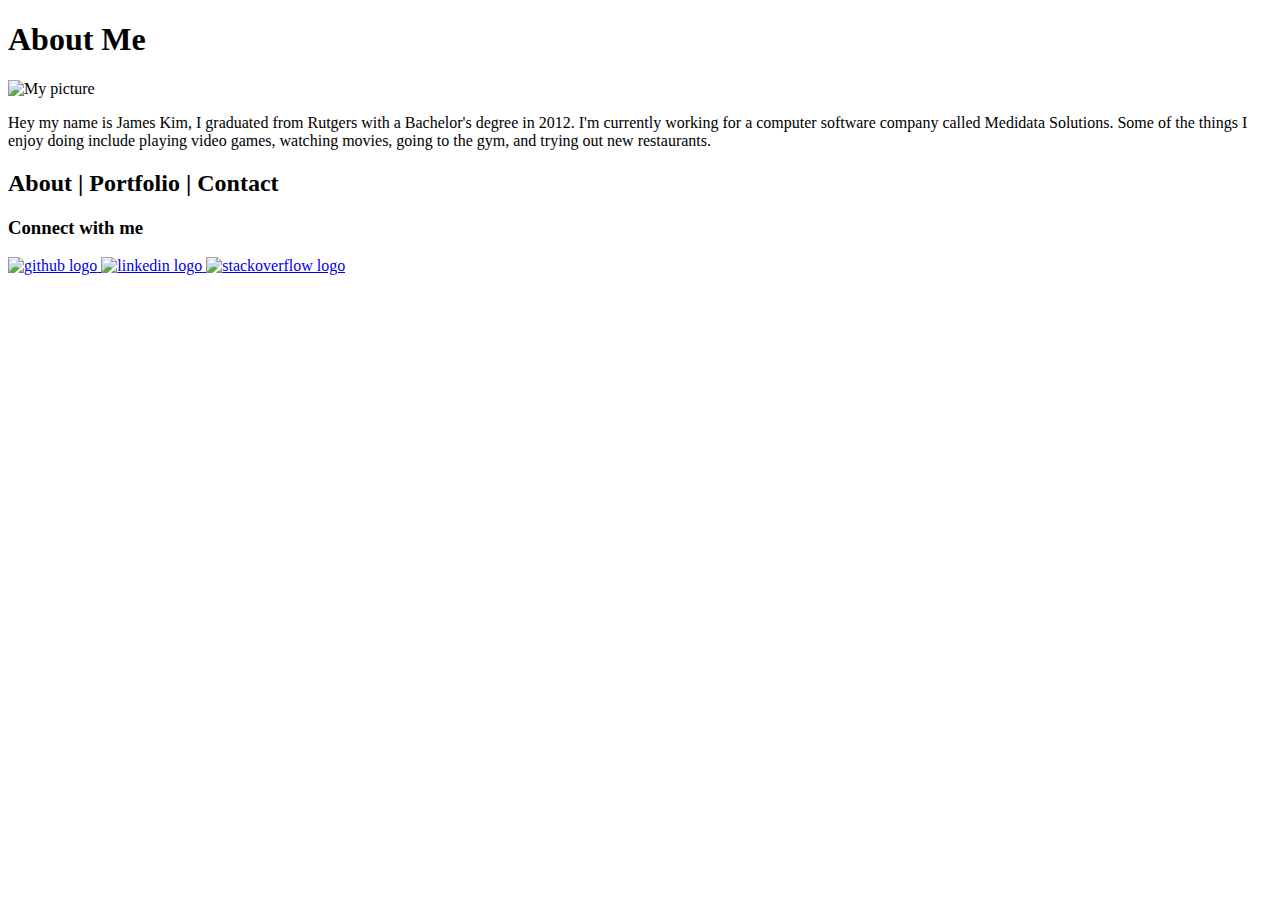
==== Heroku/index.html @ d5a268cb "heroku stuff" ====
<!DOCTYPE html>
<html>
	<head>
		<title>James Kim</title>
		<!-- <link rel="stylesheet" href="css/reset.css"> -->
		<link rel="stylesheet" href="css/index.css">
	</head>
	<body>

		<div id="about-me">
			<h1>About Me</h1>
				<img src="https://scontent-ord1-1.xx.fbcdn.net/hphotos-xfa1/v/t1.0-9/10584081_10101979561070702_4047011389153364844_n.jpg?oh=5821cdcae88b8bdc0422003fab46c4a8&oe=57498DE9" alt="My picture">
					<p>Hey my name is James Kim, I graduated from Rutgers with a Bachelor's degree in 2012. I'm currently working for a computer software company called Medidata Solutions. Some of the things I enjoy doing include playing video games, watching movies, going to the gym, and trying out new restaurants.</p>
		</div>

		<div>
			<h2>About | Portfolio | Contact</h2>
		<div>

			<h3>Connect with me</h3>
			<a href="https://github.com">
			<img src="https://cdn1.iconfinder.com/data/icons/logotypes/32/github-128.png" alt="github logo">		
			</a>
			<a href="https://www.linkedin.com">
			<img src="https://cdn3.iconfinder.com/data/icons/free-social-icons/67/linkedin_square_color-128.png" alt=
			"linkedin logo">
			</a>
			<a href="https://www.stackoverflow.com">
			<img src="https://cdn0.iconfinder.com/data/icons/social-flat-rounded-rects/512/overflow-128.png" alt="stackoverflow logo">
			</a>

		<footer id="footer"></footer>
	</body>
</html>
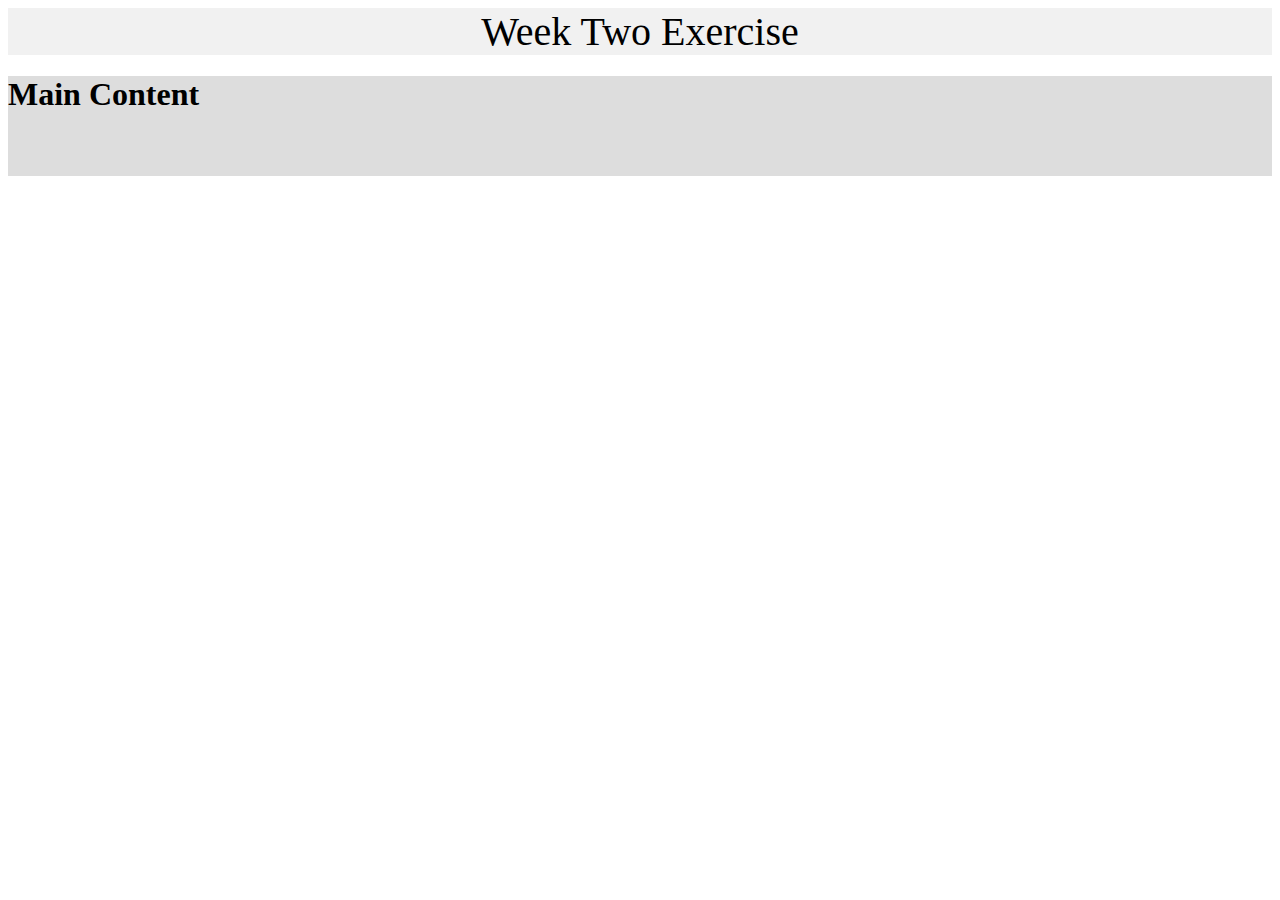
==== commit 73fdc745: "Adding files to github" ====
--- a/Heroku/index.html
+++ b/Heroku/index.html
@@ -1,34 +1,23 @@
 <!DOCTYPE html>
 <html>
 	<head>
-		<title>James Kim</title>
-		<!-- <link rel="stylesheet" href="css/reset.css"> -->
-		<link rel="stylesheet" href="css/index.css">
+		<title>Week Two Exercise</title>
+		<link rel="stylesheet" href="css/style.css">
 	</head>
 	<body>
+		<header>Week Two Exercise</header>
+		<h1>Main Content</h1>
 
-		<div id="about-me">
-			<h1>About Me</h1>
-				<img src="https://scontent-ord1-1.xx.fbcdn.net/hphotos-xfa1/v/t1.0-9/10584081_10101979561070702_4047011389153364844_n.jpg?oh=5821cdcae88b8bdc0422003fab46c4a8&oe=57498DE9" alt="My picture">
-					<p>Hey my name is James Kim, I graduated from Rutgers with a Bachelor's degree in 2012. I'm currently working for a computer software company called Medidata Solutions. Some of the things I enjoy doing include playing video games, watching movies, going to the gym, and trying out new restaurants.</p>
-		</div>
 
-		<div>
-			<h2>About | Portfolio | Contact</h2>
-		<div>
 
-			<h3>Connect with me</h3>
-			<a href="https://github.com">
-			<img src="https://cdn1.iconfinder.com/data/icons/logotypes/32/github-128.png" alt="github logo">		
-			</a>
-			<a href="https://www.linkedin.com">
-			<img src="https://cdn3.iconfinder.com/data/icons/free-social-icons/67/linkedin_square_color-128.png" alt=
-			"linkedin logo">
-			</a>
-			<a href="https://www.stackoverflow.com">
-			<img src="https://cdn0.iconfinder.com/data/icons/social-flat-rounded-rects/512/overflow-128.png" alt="stackoverflow logo">
-			</a>
 
-		<footer id="footer"></footer>
-	</body>
-</html>+
+
+
+
+
+
+
+
+
+</html>
--- a/Heroku/css/style.css
+++ b/Heroku/css/style.css
@@ -0,0 +1,13 @@
+* {
+  box-sizing: border-box;
+}
+	header{
+		background-color: #f1f1f1;
+		font-size: 40px;
+		text-align: center;
+	}
+	h1{
+		background-color: #ddd;
+		margin-bottom: 30px;
+		min-height: 100px; 
+	}